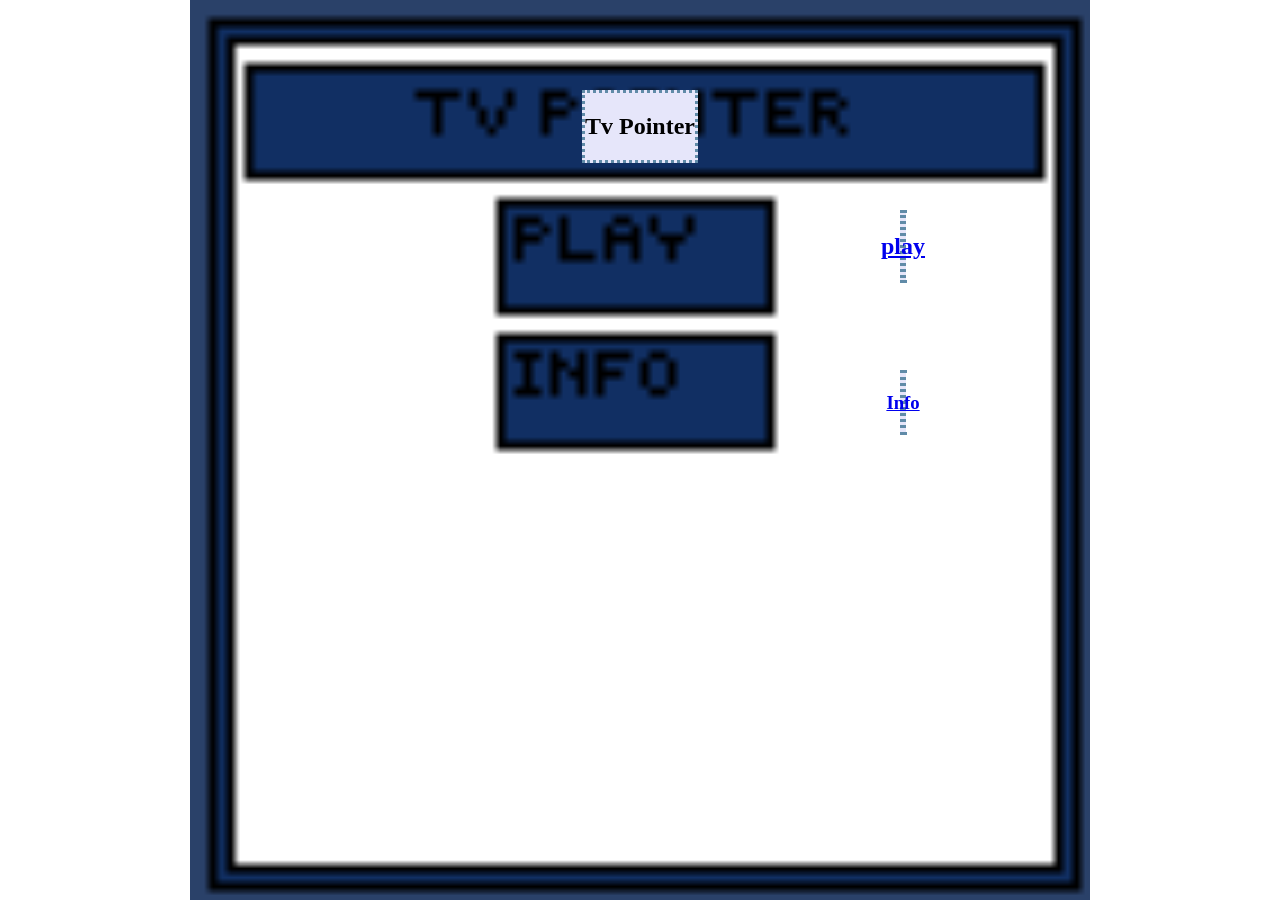
==== index.html @ d3b5dc88 "game" ====
<!DOCTYPE html>
<html lang="en">
<head>
    <meta charset="UTF-8">
    <meta name="viewport" content="width=device-width, initial-scale=1.0">
    <link rel="stylesheet" href="./css/start.css">
<link rel="stylesheet" href="./html/q1.html">
    <title>START SCREEN</title>
</head>
<body>
<div>







</div>
<div class="center">
</div>
<div class="center" >
<div class="box" id="option3"><h2>Tv Pointer</h2></div>
<div></div>
</div>
<div class="box" id="option2">
  <div><h2><a href="./html/q1.html">play</a></h2></div>
  
</div></div>

<div class="box" id="option1">
    <h3><a href="./html/info.html">Info</a></h3>
</div>
</body>
</html>
---- css/start.css ----
header {
  text-align: center;
  padding: 10px;


 }
 
 
 h1 {
    color: rgb(231, 102, 189);
 }

.center {
   display: flex;
   justify-content: center;
}

   

body {
   background-image: url(../png/pixil-frame-0\ \(11\).png);

   background-position: center center;
   background-repeat: no-repeat;
   background-attachment:fixed;
   background-size: contain;
  
}
 h1 {
    color: rgb(231, 102, 189);
 }

.center {
   display: flex;
   justify-content: center;
}
h2 {
   
}
.box {
  display: inline-flex;
  align-items: center;
  justify-content: center;
  border: 3px dotted rgb(96 139 168);
  background-color: lavender;
}

.box- div {
  width: 100px;
  height: 100px;
  border: 5px solid rgb(96 139 168);
  border-radius: 5px;
  background-color: rgba(58, 83, 138, 0.2);
}
div.static {
    position: static;
    border: 3px solid #73ad21;
}

  #option1 {
    position: fixed;
    top: 370px;
    right: 920px;
    left: 900px;
}

#option2 {
  position: fixed;
    top: 210px;
    right: 920px;
    left: 900px;   
}

 #option3 {
   position: fixed;
   top: 90px;
 }
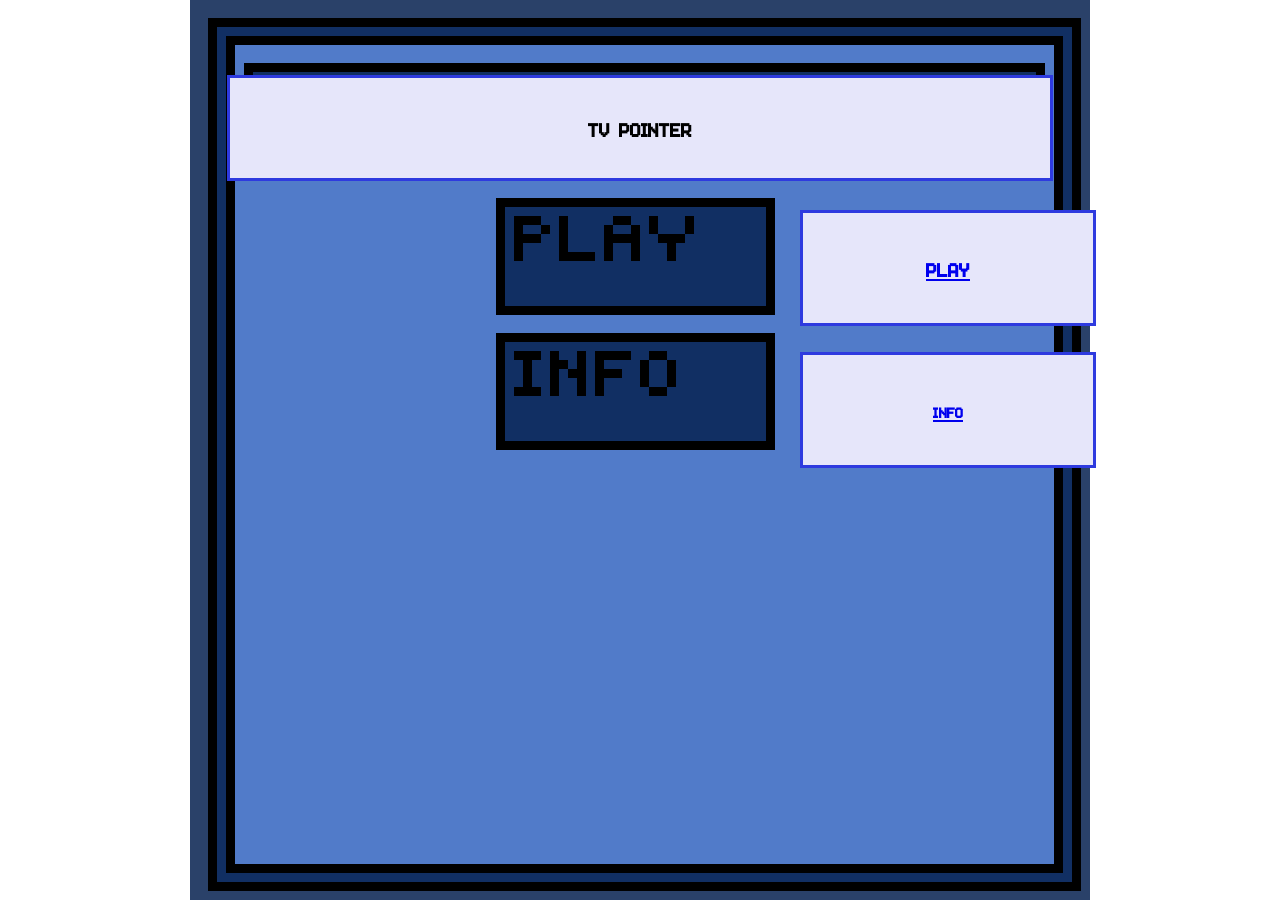
==== commit 0fa0b8c4: "graphics" ====
--- a/index.html
+++ b/index.html
@@ -5,6 +5,7 @@
     <meta name="viewport" content="width=device-width, initial-scale=1.0">
     <link rel="stylesheet" href="./css/start.css">
 <link rel="stylesheet" href="./html/q1.html">
+ <link rel="stylesheet" href="../css/font.css" >
     <title>START SCREEN</title>
 </head>
 <body>
--- a/css/start.css
+++ b/css/start.css
@@ -18,8 +18,7 @@
    
 
 body {
-   background-image: url(../png/pixil-frame-0\ \(11\).png);
-
+   background-image: url(../png/start5.0.png);
    background-position: center center;
    background-repeat: no-repeat;
    background-attachment:fixed;
@@ -41,7 +40,7 @@
   display: inline-flex;
   align-items: center;
   justify-content: center;
-  border: 3px dotted rgb(96 139 168);
+  border: 3px solid rgb(46, 58, 223);
   background-color: lavender;
 }
 
@@ -59,19 +58,31 @@
 
   #option1 {
     position: fixed;
-    top: 370px;
+    top: 352px;
     right: 920px;
-    left: 900px;
+    left: 800px;
+     height: 110px;
+    width: 290px;
 }
 
 #option2 {
   position: fixed;
     top: 210px;
     right: 920px;
-    left: 900px;   
+    left: 800px;   
+    height: 110px;
+    width: 290px;
 }
 
  #option3 {
    position: fixed;
-   top: 90px;
+   top: 75px;
+   width: 820px;
+   height: 100px;
+ }
+
+ img {
+  image-rendering: crisp-edges;
+  image-rendering: pixelated;
+  image-rendering: -moz-crisp-edges;
  }
--- a/css/font.css
+++ b/css/font.css
@@ -0,0 +1,9 @@
+@font-face {
+    font-family: "Fontpixl";
+    src: url(../font/Lift\ Service\ Text.ttf);
+}
+
+body {
+    font-family: "fontpixl";
+    font-size: larger;
+}
